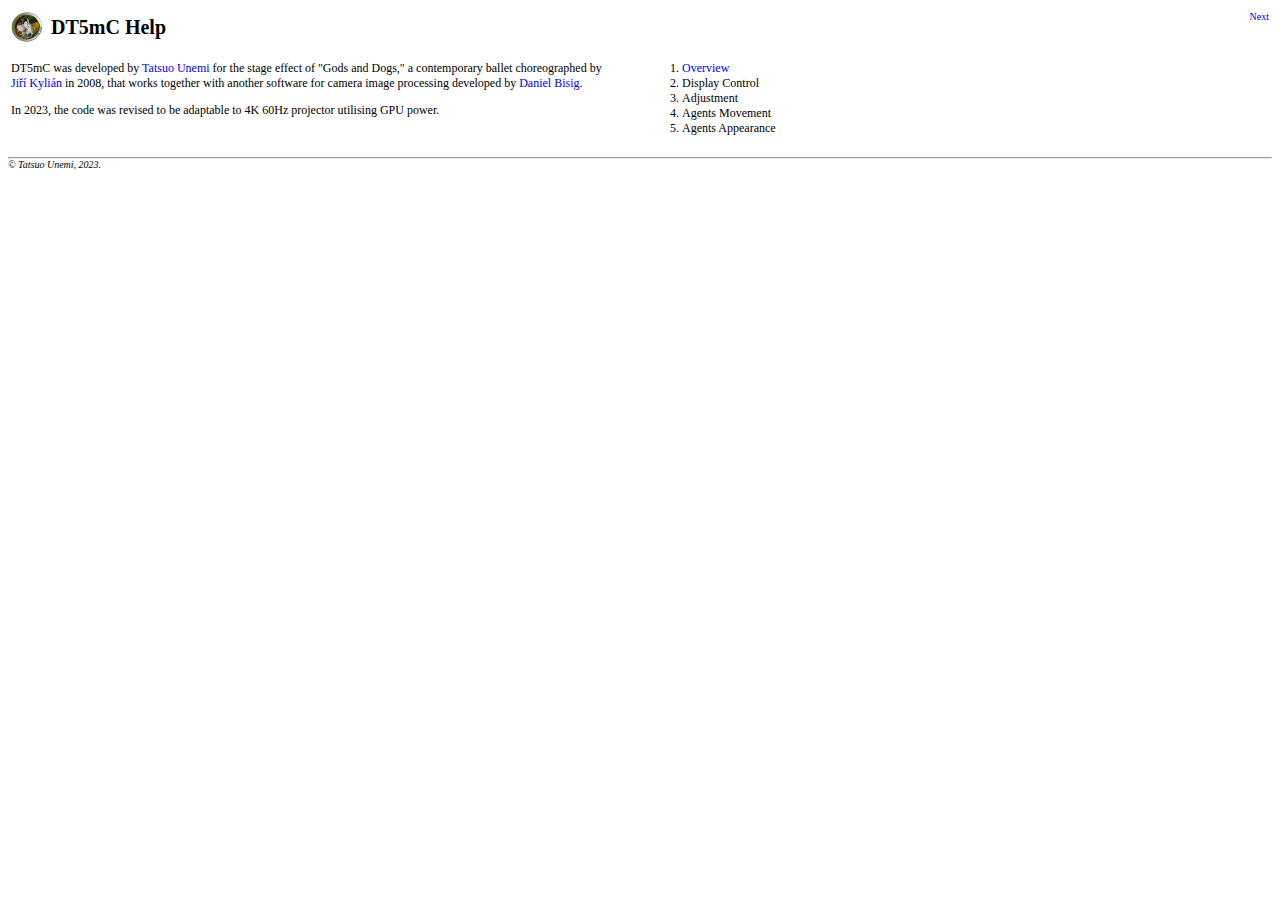
==== DT5mCHelp/index.html @ fd9eaae0 "Improve SldAndSTepper and first step for Help Book" ====
<?xml version="1.0" encoding="utf-8"?>
<!DOCTYPE html PUBLIC "-//W3C//DTD XHTML 1.0 Transitional//EN" "http://www.w3.org/TR/xhtml1/DTD/xhtml1- transitional.dtd">
<html xmlns="http://www.w3.org/1999/xhtml">
<head>
	<meta name="keywords" content="projection, swarm, stage, dancer" />
	<meta name="description" content="For the stage effects of Gods and Dogs." />
	<meta name="AppleTitle" content="DT5mC Help" />
	<meta name="AppleIcon" content="icon.png" />
	<meta name="robots" content="index, anchors" />
	<link href="help.css" rel="stylesheet" type="text/css" />
	<title>DT5mC Help</title>
</head>
<body>
<a name="welcome"></a>
<table width=100%><tr><td width=36px><img src=icon.png width=32 height=32 /></td>
<td class=h1>DT5mC Help</td>
<td align=right valign=top class=hd><a href="10overview.html">Next</a></td>
</tr></table>
<table><tr><td width=50% valign=top>
<p>
DT5mC was developed by <a href="http://www.intlab.soka.ac.jp/~unemi/">Tatsuo Unemi</a>
for the stage effect of "Gods and Dogs," a contemporary ballet choreographed
by <a href="http://www.jirikylian.com">Jiří Kylián</a> in 2008, that works together with another software
for camera image processing developed by <a href="https://www.zhdk.ch/person/dr-daniel-bisig-152317">Daniel Bisig</a>.
</p><p>
In 2023, the code was revised to be adaptable to 4K 60Hz projector utilising GPU power.
</p>
</td>
<td valign=top>
<ol>
<li><a href="10overview.html">Overview</a></li>
<li>Display Control</li>
<li>Adjustment</li>
<li>Agents Movement</li>
<li>Agents Appearance</li>
</ol>
</td>
</tr>
</table>
<hr/>
<div class=copyright>&copy; Tatsuo Unemi, 2023.</div>
</body>
</html>
---- DT5mCHelp/help.css ----
body { font: 12.0px "Lucida Grande"; background-color: white }
a { text-decoration: none }
table.h1 { margin: 6px 6px 6px 6px }
td.h1 { font: bold 20.0px "Lucida Grande" }
td { font: 12.0px "Lucida Grande" }
.hd { font: 10.0px "Lucida Grande" }
.copyright { margin-top: -6px; font: italic 10.0px Times }
figcaption { font: italic 11.0px "Lucida Grande" }
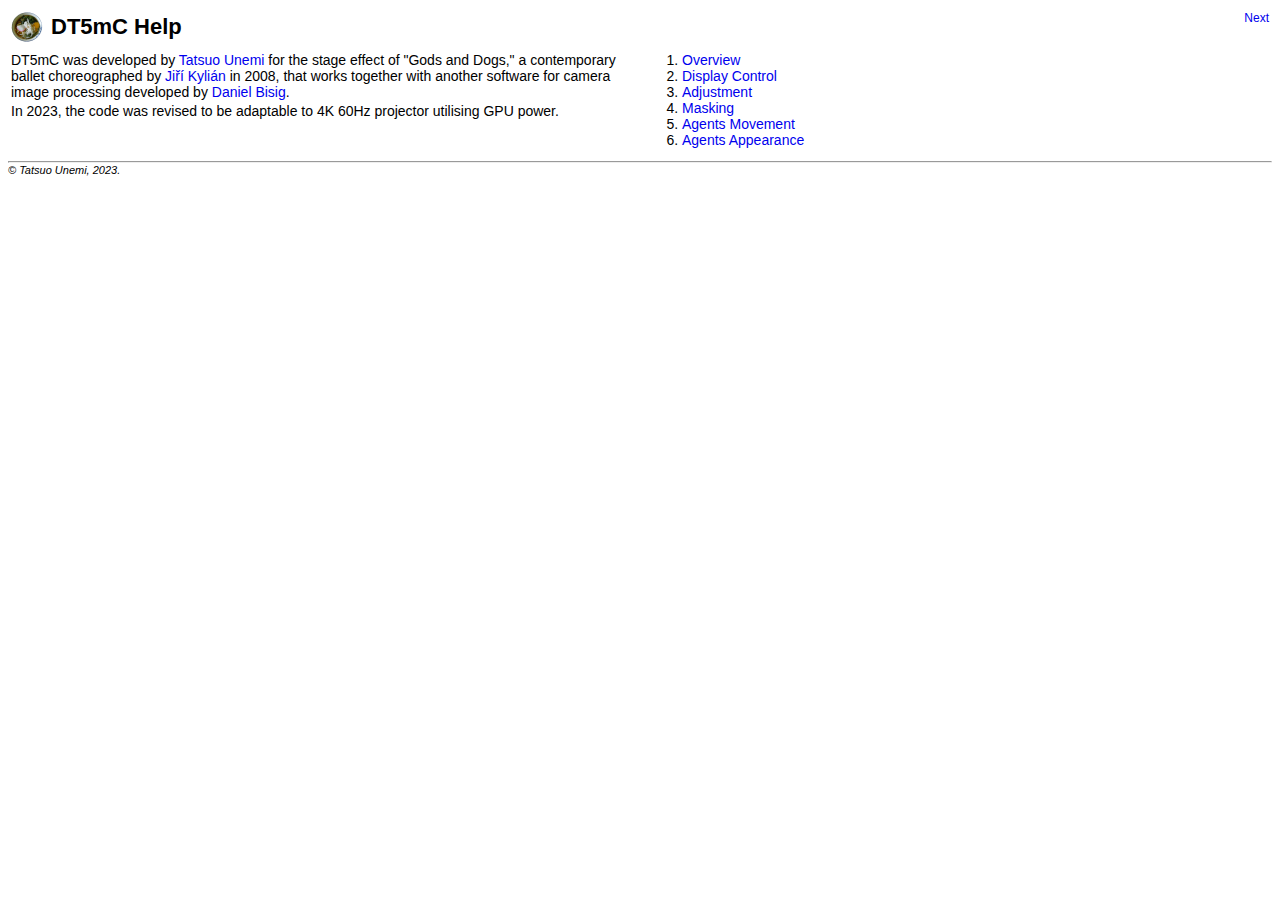
==== commit 6f5de67b: "More help book. ESC key to exit full screen." ====
--- a/DT5mCHelp/index.html
+++ b/DT5mCHelp/index.html
@@ -29,10 +29,11 @@
 <td valign=top>
 <ol>
 <li><a href="10overview.html">Overview</a></li>
-<li>Display Control</li>
-<li>Adjustment</li>
-<li>Agents Movement</li>
-<li>Agents Appearance</li>
+<li><a href="20Display.html">Display Control</a></li>
+<li><a href="30Adjustment.html">Adjustment</a></li>
+<li><a href="40Masking.html">Masking</a></li>
+<li><a href="50Movement.html">Agents Movement</a></li>
+<li><a href="60Appearance.html">Agents Appearance</a></li>
 </ol>
 </td>
 </tr>
--- a/DT5mCHelp/help.css
+++ b/DT5mCHelp/help.css
@@ -1,8 +1,10 @@
-body { font: 12.0px "Lucida Grande"; background-color: white }
+body { font: 14.0px "Helvetica"; background-color: white }
 a { text-decoration: none }
 table.h1 { margin: 6px 6px 6px 6px }
-td.h1 { font: bold 20.0px "Lucida Grande" }
-td { font: 12.0px "Lucida Grande" }
-.hd { font: 10.0px "Lucida Grande" }
-.copyright { margin-top: -6px; font: italic 10.0px Times }
-figcaption { font: italic 11.0px "Lucida Grande" }
+td.h1 { font: bold 22.0px "Helvetica" }
+td { font: 14.0px "Helvetica" }
+.hd { font: 12.0px "Helvetica" }
+.copyright { margin-top: -6px; font: italic 11.0px "Helvetica" }
+figcaption { font: italic 11.0px "Helvetica" }
+h3, h4 { margin: 10px 0px 0px}
+p, ol, ul { margin: 3px 0px }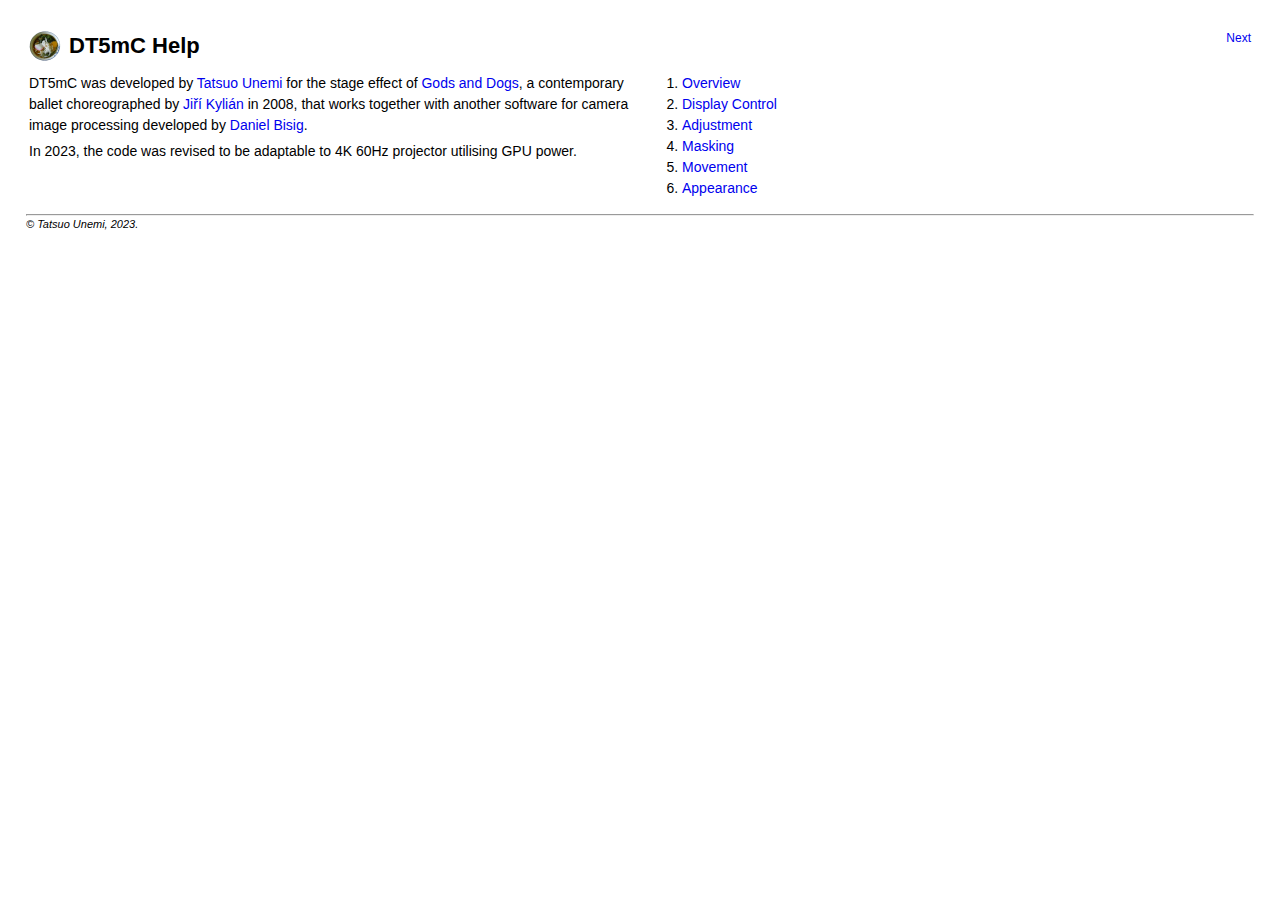
==== commit 91a72654: "More help book. ESC key to exit full screen. (2)" ====
--- a/DT5mCHelp/index.html
+++ b/DT5mCHelp/index.html
@@ -19,7 +19,9 @@
 <table><tr><td width=50% valign=top>
 <p>
 DT5mC was developed by <a href="http://www.intlab.soka.ac.jp/~unemi/">Tatsuo Unemi</a>
-for the stage effect of "Gods and Dogs," a contemporary ballet choreographed
+for the stage effect of
+<a href="https://artsandculture.google.com/asset/gods-and-dogs/nAFjLaKEH8sdiQ?hl=en">Gods and Dogs</a>,
+a contemporary ballet choreographed
 by <a href="http://www.jirikylian.com">Jiří Kylián</a> in 2008, that works together with another software
 for camera image processing developed by <a href="https://www.zhdk.ch/person/dr-daniel-bisig-152317">Daniel Bisig</a>.
 </p><p>
@@ -32,8 +34,8 @@
 <li><a href="20Display.html">Display Control</a></li>
 <li><a href="30Adjustment.html">Adjustment</a></li>
 <li><a href="40Masking.html">Masking</a></li>
-<li><a href="50Movement.html">Agents Movement</a></li>
-<li><a href="60Appearance.html">Agents Appearance</a></li>
+<li><a href="50Movement.html">Movement</a></li>
+<li><a href="60Appearance.html">Appearance</a></li>
 </ol>
 </td>
 </tr>
--- a/DT5mCHelp/help.css
+++ b/DT5mCHelp/help.css
@@ -1,10 +1,13 @@
-body { font: 14.0px "Helvetica"; background-color: white }
+:root { font: 13px/1.5 -apple-system, sans-serif }
+body { margin: 2rem }
 a { text-decoration: none }
-table.h1 { margin: 6px 6px 6px 6px }
-td.h1 { font: bold 22.0px "Helvetica" }
-td { font: 14.0px "Helvetica" }
-.hd { font: 12.0px "Helvetica" }
-.copyright { margin-top: -6px; font: italic 11.0px "Helvetica" }
-figcaption { font: italic 11.0px "Helvetica" }
+table.h1 { margin: 6px }
+td.h1 { font-weight: bold; font-size: 22px }
+td { font-size: 14px }
+.hd { font-size: 12px }
+.copyright { margin-top: -6px; font-style: italic; font-size: 11px }
+figcaption { font-style: italic; font-size: 11.0px }
 h3, h4 { margin: 10px 0px 0px}
-p, ol, ul { margin: 3px 0px }+p, ol, ul { margin: 5px 0px }
+figure { text-align: center; margin: 0px 8px }
+figure img { width: min(400px,95%) }
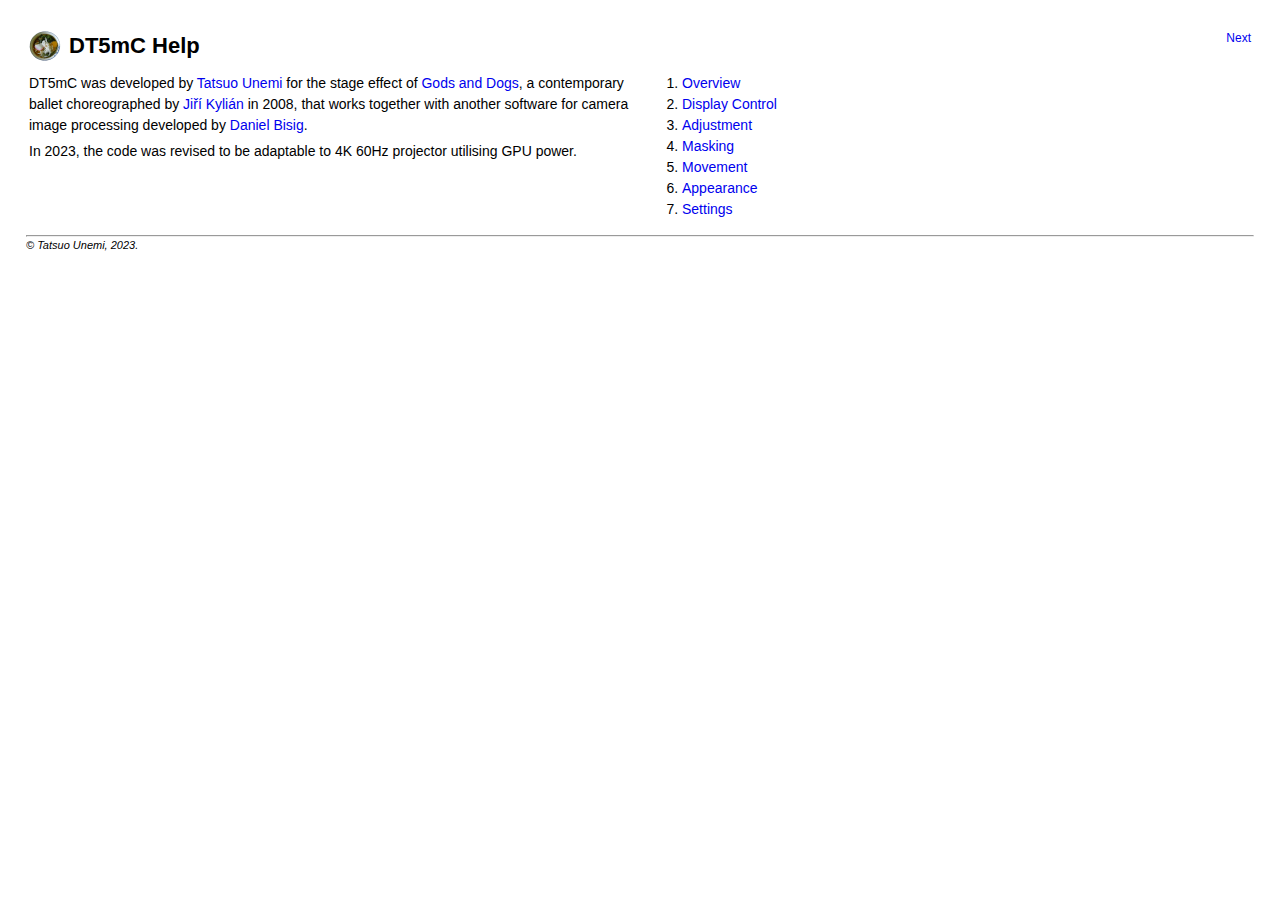
==== commit 4b32b4fb: "Masking - brush size I/F debugged + DT5mS" ====
--- a/DT5mCHelp/index.html
+++ b/DT5mCHelp/index.html
@@ -20,7 +20,7 @@
 <p>
 DT5mC was developed by <a href="http://www.intlab.soka.ac.jp/~unemi/">Tatsuo Unemi</a>
 for the stage effect of
-<a href="https://artsandculture.google.com/asset/gods-and-dogs/nAFjLaKEH8sdiQ?hl=en">Gods and Dogs</a>,
+<a href="https://artsandculture.google.com/asset/gods-and-dogs/nAFjLaKEH8sdiQ">Gods and Dogs</a>,
 a contemporary ballet choreographed
 by <a href="http://www.jirikylian.com">Jiří Kylián</a> in 2008, that works together with another software
 for camera image processing developed by <a href="https://www.zhdk.ch/person/dr-daniel-bisig-152317">Daniel Bisig</a>.
@@ -36,6 +36,7 @@
 <li><a href="40Masking.html">Masking</a></li>
 <li><a href="50Movement.html">Movement</a></li>
 <li><a href="60Appearance.html">Appearance</a></li>
+<li><a href="70Settings.html">Settings</a></li>
 </ol>
 </td>
 </tr>
